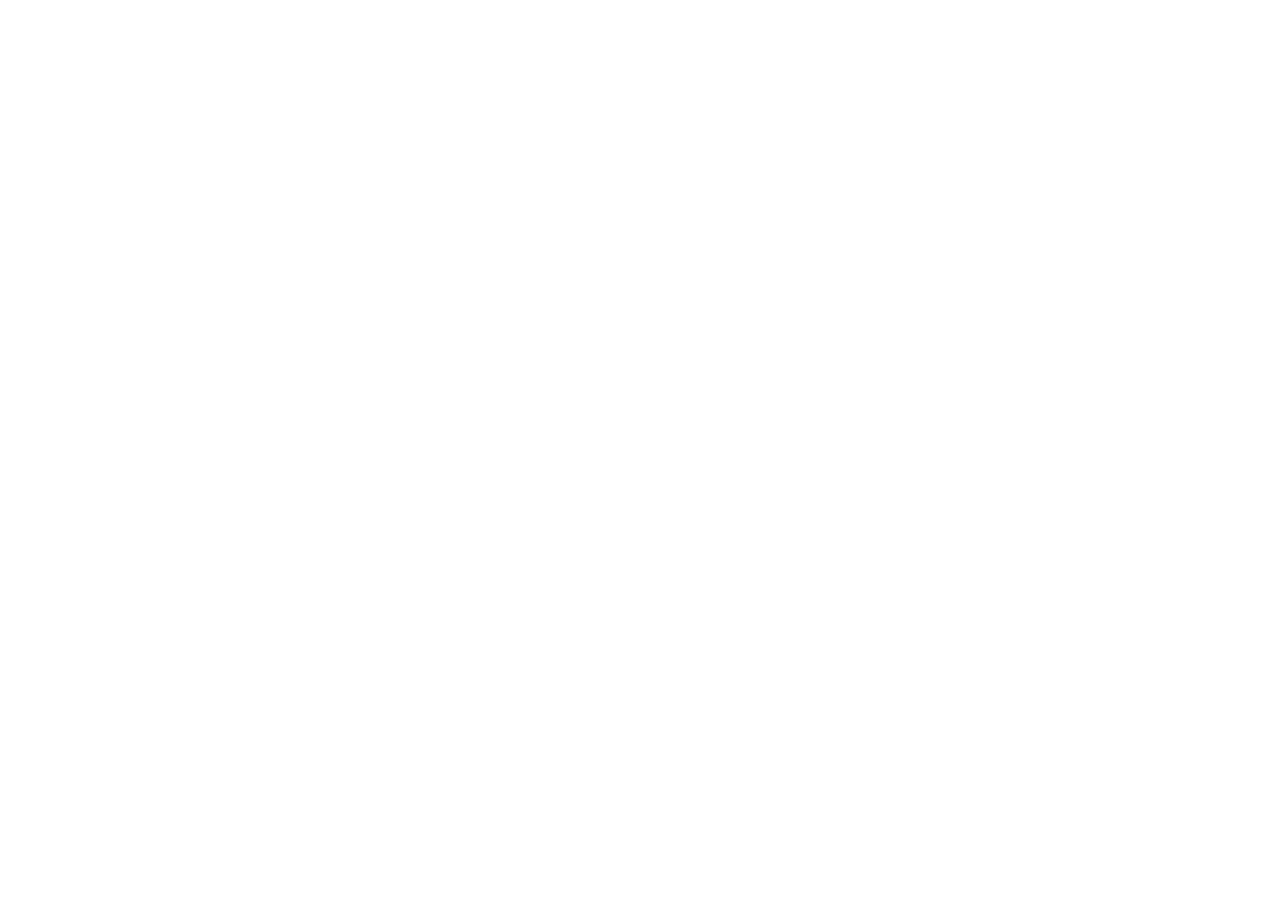
==== EX_JS_03/Events.html @ 2f422dd2 "Atualizando" ====
<!DOCTYPE html>
<html lang="en">
<head>
    <meta charset="UTF-8">
    <meta name="viewport" content="width=device-width, initial-scale=1.0">
    <link rel="stylesheet" href="style.css">
    <script src="events.js"></script>
    <title>Events</title>
</head>
<body>
    
</body>
</html>
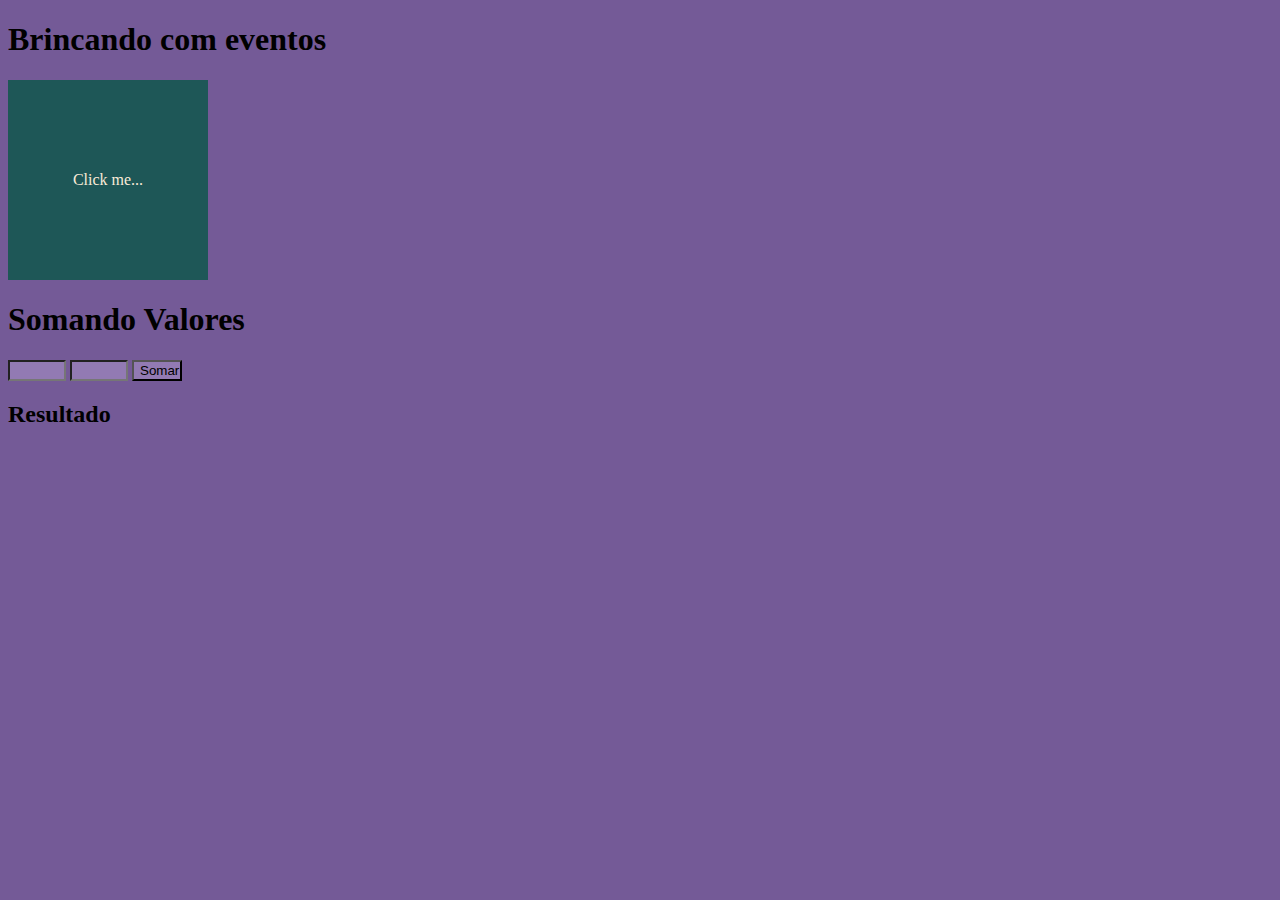
==== commit a6557a00: "Aprendendo eventos em JS" ====
--- a/EX_JS_03/Events.html
+++ b/EX_JS_03/Events.html
@@ -1,13 +1,34 @@
 <!DOCTYPE html>
 <html lang="en">
-<head>
-    <meta charset="UTF-8">
-    <meta name="viewport" content="width=device-width, initial-scale=1.0">
-    <link rel="stylesheet" href="style.css">
-    <script src="events.js"></script>
-    <title>Events</title>
-</head>
-<body>
-    
-</body>
+    <head>
+        <meta charset="UTF-8">
+        <meta name="viewport" content="width=device-width, initial-scale=1.0">
+        <link rel="stylesheet" href="style.css">
+        <title>Events</title>
+    </head>
+    <body>
+        <main>
+            <h1>Brincando com eventos</h1>
+            <div
+                class="clickme"
+                id="clickme"
+                onclick="clickme()"
+                onmouseenter="enter()"
+                onmouseout="exit()">
+                Click me...
+            </div>
+        </main>
+        <footer>
+            <h1>Somando Valores </h1>
+            <input type="number" name="txtn1" id="txtn1">
+            <input type="number" name="txtn2" id="txtn2">
+            <input type="button" value="Somar" onclick="somar()">
+            <div>
+                <h2>Resultado</h2>
+                <pre class="result" id="result"></pre>
+            </div>
+        </footer>
+
+        <script src="events.js"></script>
+    </body>
 </html>--- a/EX_JS_03/style.css
+++ b/EX_JS_03/style.css
@@ -0,0 +1,18 @@
+body{
+    background-color: rgb(116, 90, 151);
+}
+.clickme{
+    background-color: rgb(30, 87, 87);
+    color: rgb(250, 235, 215);
+    width: 200px;
+    left: 200px;
+    line-height: 200px;
+    text-align: center;
+}
+input{
+    width: 50px;
+    background-color: rgb(146, 122, 179);
+}
+pre {
+    font-family: 'Times New Roman', Times, serif;
+}